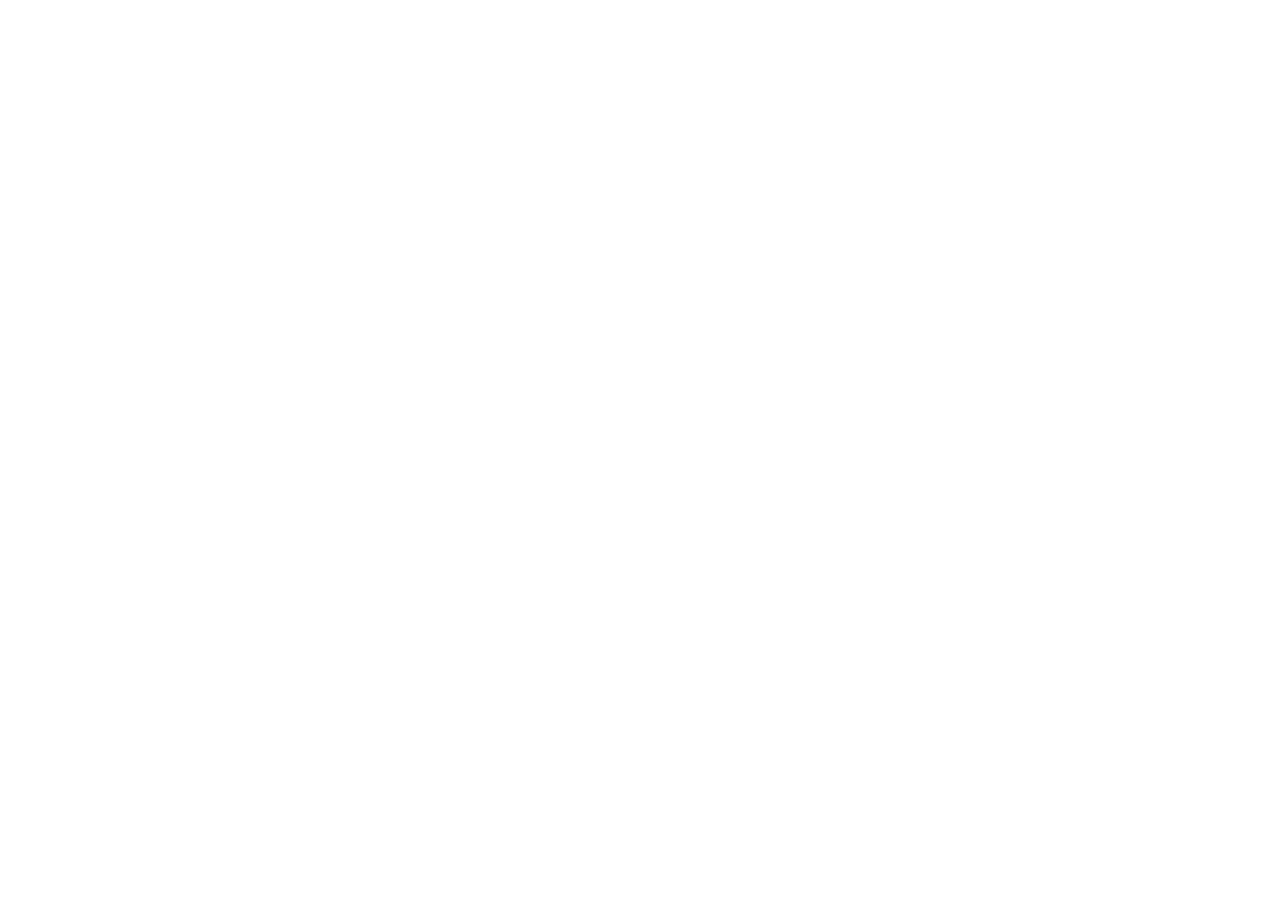
==== doku.html @ 68ea4d81 "first commit" ====
<!DOCTYPE html>
<html lang="en">
  <head>
    <meta charset="UTF-8" />
    <meta http-equiv="X-UA-Compatible" content="IE=edge" />
    <meta name="viewport" content="width=device-width, initial-scale=1.0" />
    <title>Dokumentation</title>
    <link rel="stylesheet" href="style.css" />
  </head>
  <body>
    <header>
      <nav>
        <ul>
          <a href="index.html"></a>
        </ul>
      </nav>
    </header>


    <script src="java.js"></script>
  </body>
</html>
---- style.css ----
/* #screen {
  width: 100%;
  aspect-ratio: 1920/1080;
  position: relative;
} */

h1 {
  font-size: large;
  font-family: "Courier New", Courier, monospace;
  color: black;
}

h2 {
  font-size: medium;
  font-family: "Courier New", Courier, monospace;
  color: gray;
}
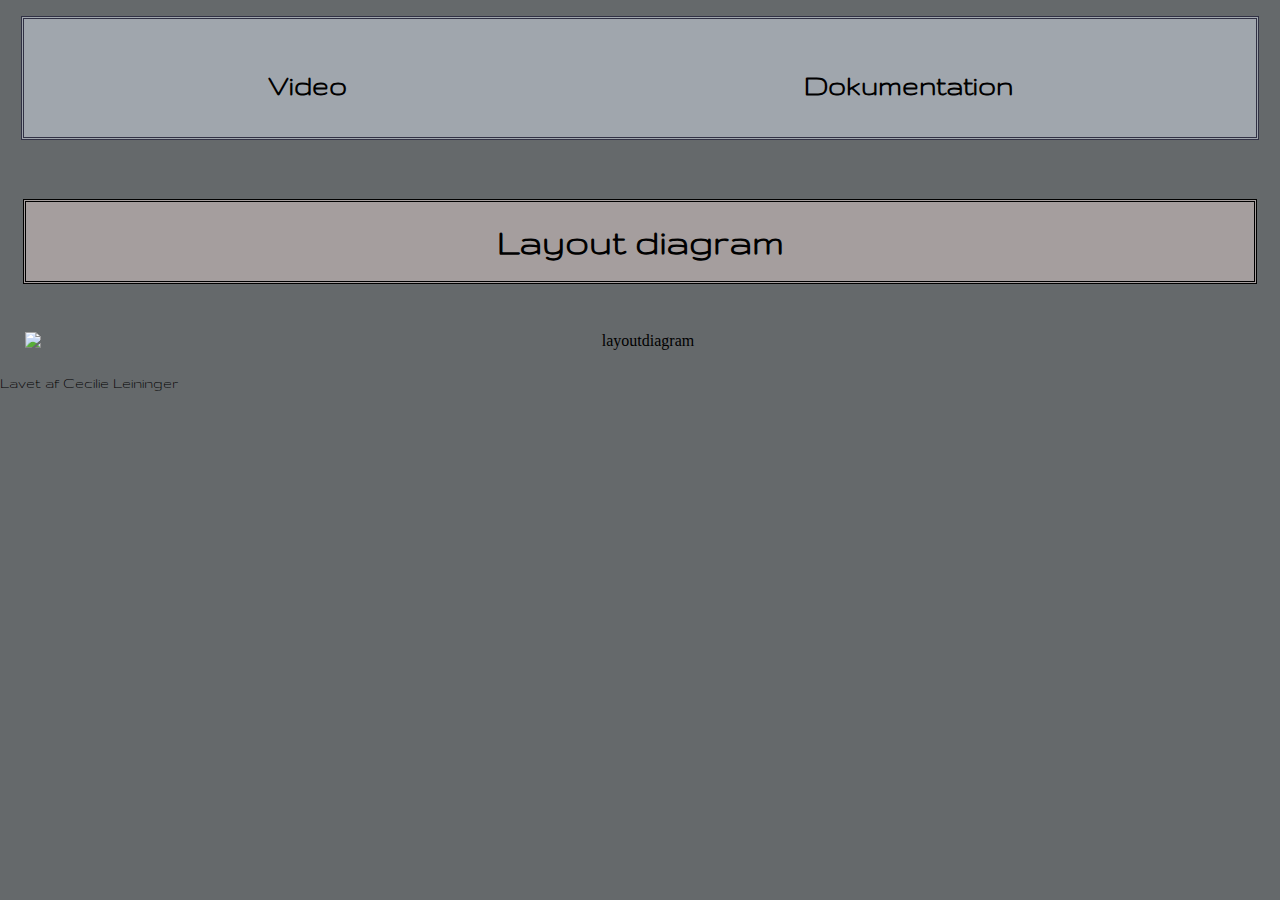
==== commit b85acccb: "version 2.0" ====
--- a/doku.html
+++ b/doku.html
@@ -5,17 +5,30 @@
     <meta http-equiv="X-UA-Compatible" content="IE=edge" />
     <meta name="viewport" content="width=device-width, initial-scale=1.0" />
     <title>Dokumentation</title>
+    <link rel="preconnect" href="https://fonts.googleapis.com" />
+    <link rel="preconnect" href="https://fonts.gstatic.com" crossorigin />
+    <link
+      href="https://fonts.googleapis.com/css2?family=Gruppo&display=swap"
+      rel="stylesheet"
+    />
     <link rel="stylesheet" href="style.css" />
   </head>
   <body>
     <header>
       <nav>
         <ul>
-          <a href="index.html"></a>
+          <li><a href="index.html">Video</a></li>
+          <li><a href="doku.html">Dokumentation</a></li>
         </ul>
       </nav>
     </header>
 
+    <section id="dokumentation">
+      <h1>Layout diagram</h1>
+      <img src="layout2.png" alt="layoutdiagram" />
+    </section>
+
+    <footer>Lavet af Cecilie Leininger</footer>
 
     <script src="java.js"></script>
   </body>
--- a/style.css
+++ b/style.css
@@ -4,15 +4,161 @@
   position: relative;
 } */
 
+img {
+  width: 100%;
+  height: 100%;
+  object-fit: cover;
+}
+
+* {
+  box-sizing: border-box;
+  max-width: none;
+  margin: 0;
+  padding: 0;
+}
+
+header {
+  position: sticky;
+  top: 0;
+  padding: 1rem 1rem;
+  gap: 20px;
+  top: 0%;
+  overflow-x: auto;
+  justify-content: center;
+}
+
+header nav ul {
+  display: flex;
+  justify-content: center;
+  justify-content: space-around;
+  list-style: none;
+  margin-bottom: 20px;
+  margin-left: 5px;
+  margin-right: 5px;
+  padding: 30px;
+  gap: 30px;
+  font-size: 50px;
+  background-color: rgba(168, 174, 182, 0.884);
+  text-align: center;
+  opacity: unset;
+  border-style: double;
+  color: rgb(49, 49, 68);
+}
+
+a {
+  font-family: "Gruppo", cursive;
+  text-decoration: none;
+  font-weight: 700;
+  color: #000000;
+  font-size: 30px;
+  justify-content: center;
+}
+
+a:hover {
+  color: #f3eded;
+}
+
+/* main {
+  display: grid;
+  margin: 0 auto;
+  grid-template-columns: 1fr minmax(0, 1200px) 1fr;
+} */
+
 h1 {
-  font-size: large;
-  font-family: "Courier New", Courier, monospace;
-  color: black;
+  background-color: rgb(165, 158, 158);
+  margin: 23px;
+  padding: 20px;
+  box-sizing: border-box;
+  font-size: 40px;
+  font-family: "Gruppo", cursive;
+  text-align: center;
+  border-style: double;
 }
 
 h2 {
-  font-size: medium;
-  font-family: "Courier New", Courier, monospace;
-  color: gray;
+  background-color: rgb(165, 158, 158);
+  margin: 20px;
+  padding: 30px;
+  box-sizing: border-box;
+  font-size: 25px;
+  font-family: "Gruppo", cursive;
+  border-style: double;
+  gap: 30px;
+  text-align: center;
 }
 
+p {
+  margin: 0;
+  padding: 20px;
+  box-sizing: border-box;
+  font-size: 20px;
+  font-family: "Gruppo", cursive;
+  justify-content: center;
+  text-align: center;
+}
+
+#first_section {
+  display: grid;
+  grid-template-columns: 1fr;
+  object-fit: cover;
+  background-size: cover;
+  background-image: url(a6intro.png);
+  margin: 0;
+  padding: 0;
+  width: 100%;
+  height: 100%;
+  background-position: 50% 50%;
+}
+
+html {
+  background-color: rgb(101, 105, 107);
+  scroll-behavior: smooth;
+  scroll-padding-top: 90px;
+}
+
+iframe {
+  width: 100%;
+  height: auto;
+  aspect-ratio: 16/9;
+  margin: 0;
+  padding: 21px;
+}
+
+video {
+  display: grid;
+  width: 100%;
+  height: 100%;
+  aspect-ratio: 16/9;
+  margin: 0;
+  padding: 11px;
+}
+
+img {
+  display: grid;
+  width: 100%;
+  height: 100%;
+  margin: 0;
+  padding: 25px;
+  text-align: center;
+  grid-template-columns: 1fr 1fr;
+  justify-content: center;
+}
+
+#third_section {
+  display: grid;
+}
+
+div {
+  display: grid;
+  width: 100%;
+  height: 100%;
+  margin: 0;
+  padding: 0;
+  text-align: center;
+  grid-template-columns: 1fr 1fr 1fr 1fr;
+  justify-content: center;
+}
+
+footer {
+  font-family: "Gruppo", cursive;
+}
